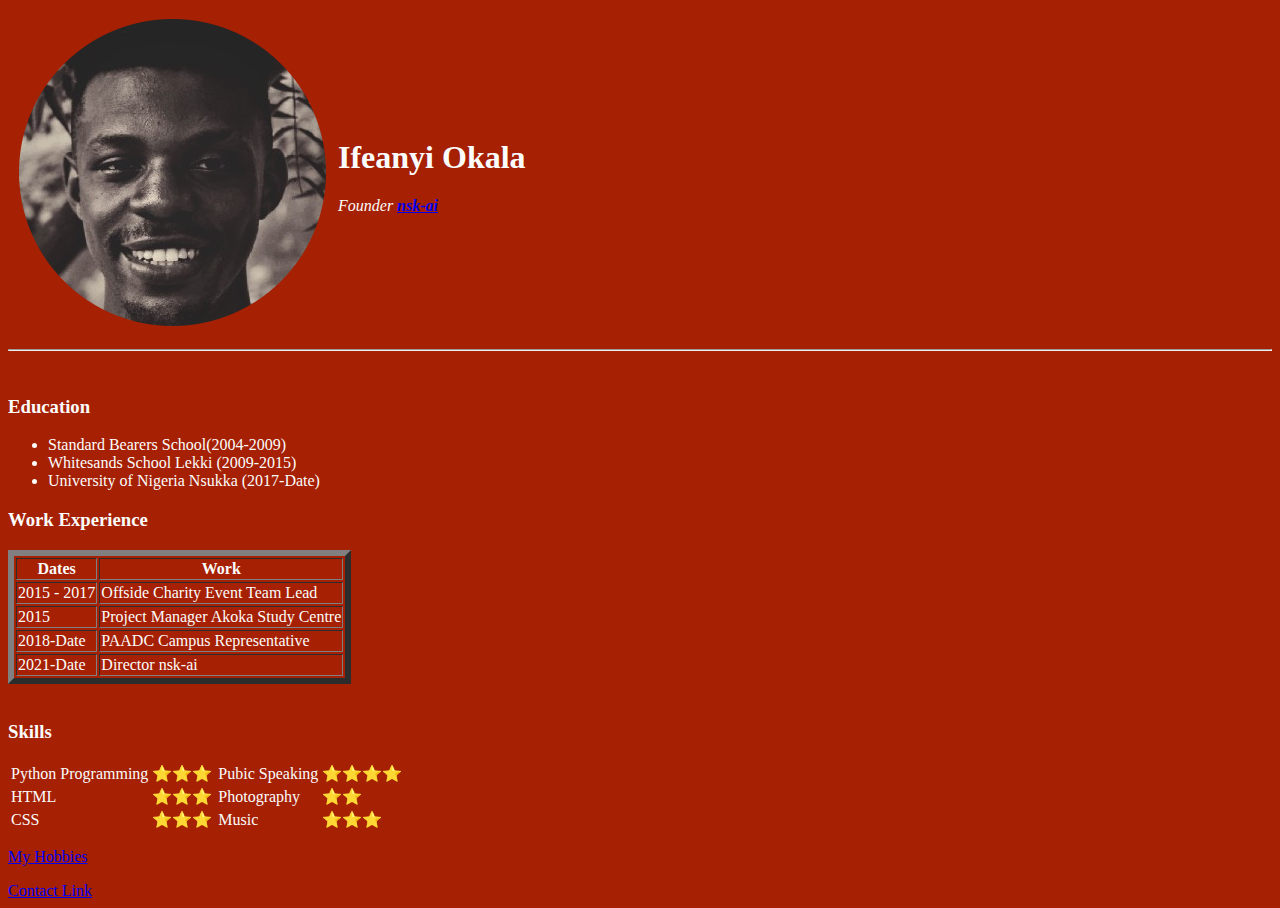
==== DAY 41 & 42/index.html @ b17accd2 "100 Python Projects in 100 Days" ====
<!DOCTYPE html>
<html lang="en">
<head>
    <meta charset="UTF-8">
    <meta http-equiv="X-UA-Compatible" content="IE=edge">
    <meta name="viewport" content="width=device-width, initial-scale=1.0">
    <title>Ifeanyi's Website</title>
</head>

<body bgcolor="#A62003" text="#FBFCFC">
    <table cellspacing="10">
        <tr>
           <td><img src="lnkd_In-modified.png"alt="ifeanyi's profile picture"</td>
           <td> <h1> Ifeanyi Okala </h1>
            <p><em> Founder <strong><a href="https://nsk-ai.github.io/nsk.ai/">nsk-ai</a></strong></em></p></td>
        </tr>
    </table>
    <!-- <img src="lnkd_In-modified.png"alt="ifeanyi's profile picture">
    <h1> Ifeanyi Okala </h1>
    <p><em> Founder <strong><a href="https://nsk-ai.github.io/nsk.ai/">nsk-ai</a></strong></em></p>
    <br> -->
    <!-- <p> I am a python developer with 6 months experience . </p> -->
    <hr>
    <br>
    <h3> Education</h3>
    <ul>
        <li>Standard Bearers School(2004-2009)</li>
        <li>Whitesands School Lekki (2009-2015)</li>
        <li>University of Nigeria Nsukka (2017-Date)</li>
    </ul>
    <h3> Work Experience </h3>
    <!-- <p> 2015 - 2017 : Offside Charity Event Team Lead</p>
    <p> 2015 Project Manager Akoka Study Centre</p> -->
    <table border ="6">
       
        <tr>
            <th>Dates</th>
            <th>Work</th>
        </tr>
        <tr>
        <td>2015 - 2017</td>
        <td>Offside Charity Event Team Lead</td>    
        </tr>
        <tr>
        <td>2015</td>
        <td>Project Manager Akoka Study Centre</td>
        </tr>
        <tr>
        <td>2018-Date</td>
        <td>PAADC Campus Representative</td>
        </tr>
        <tr>
        <td> 2021-Date </td>
        <td> Director nsk-ai </td>
        </tr>
    </table>
    <br cellspacing="10">
    <h3> Skills </h3>
    <div>
    <table style="float: left">
        <tr>
        <td>Python Programming </td>
        <td>⭐⭐⭐</td>
        </tr>
        <tr>
        <td>HTML</td>
        <td>⭐⭐⭐</td>
        </tr>
        <tr>
        <td>CSS</td>
        <td>⭐⭐⭐</td>
        </tr>
    </table>
    <table>
        <tr>
        <td>Pubic Speaking</td>
        <td>⭐⭐⭐⭐</td>
        </tr>
        <tr>
        <td>Photography</td>
        <td>⭐⭐</td>
        </tr>
        <tr>
        <td>Music</td>
        <td>⭐⭐⭐</td>
        </tr>
    </table>
    </div>
   <p><a href="hobbies.html">My Hobbies</a></p>
   <a href="contact.html">Contact Link</a>

</body>
</html>
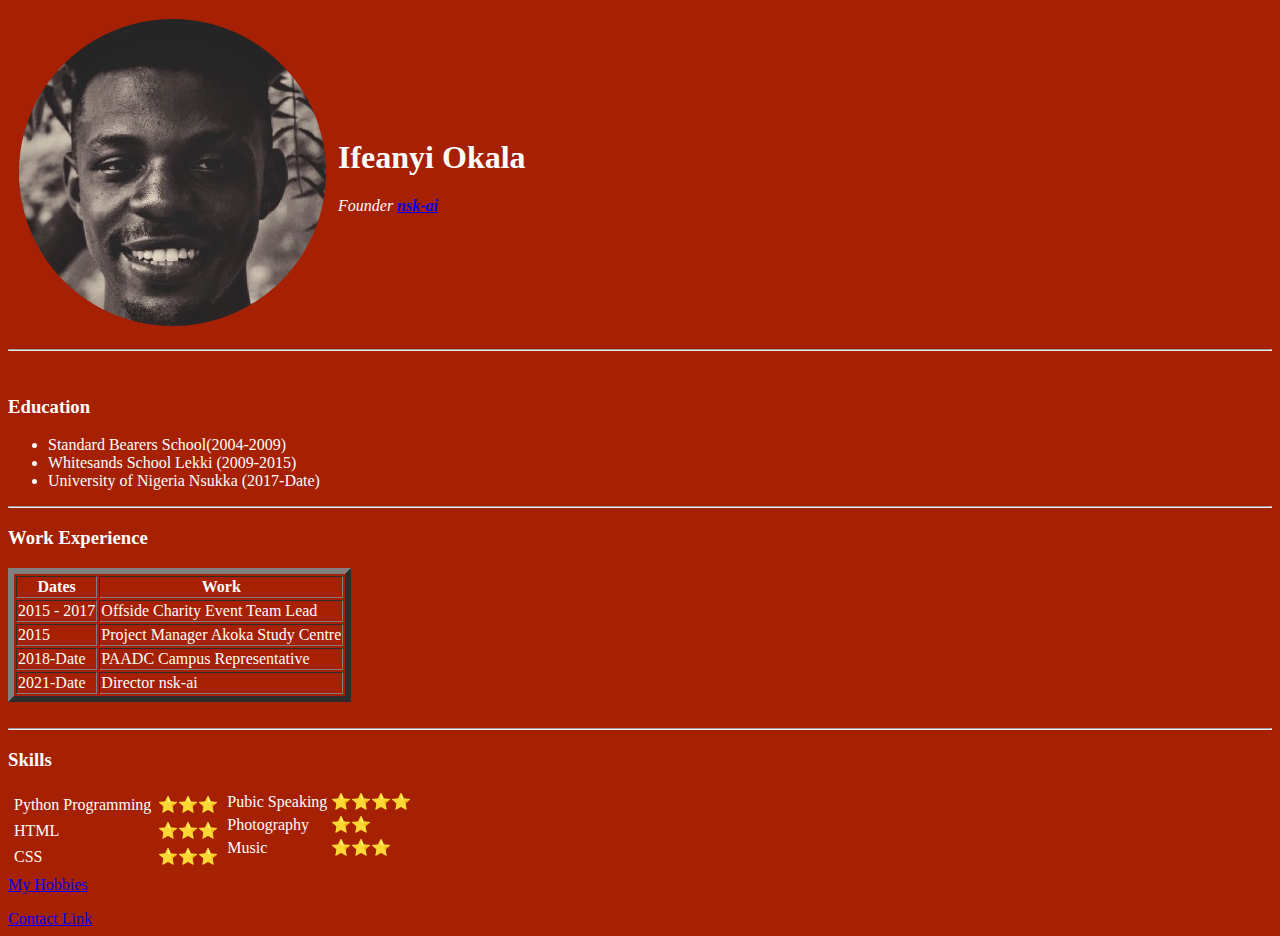
==== commit 2021aee8: "100 Python Projects in 100 Days" ====
--- a/DAY 41 & 42/index.html
+++ b/DAY 41 & 42/index.html
@@ -28,6 +28,7 @@
         <li>Whitesands School Lekki (2009-2015)</li>
         <li>University of Nigeria Nsukka (2017-Date)</li>
     </ul>
+    <hr>
     <h3> Work Experience </h3>
     <!-- <p> 2015 - 2017 : Offside Charity Event Team Lead</p>
     <p> 2015 Project Manager Akoka Study Centre</p> -->
@@ -54,10 +55,11 @@
         <td> Director nsk-ai </td>
         </tr>
     </table>
-    <br cellspacing="10">
+    <br>
+    <hr>
     <h3> Skills </h3>
     <div>
-    <table style="float: left">
+    <table style="float: left" cellspacing="5">
         <tr>
         <td>Python Programming </td>
         <td>⭐⭐⭐</td>
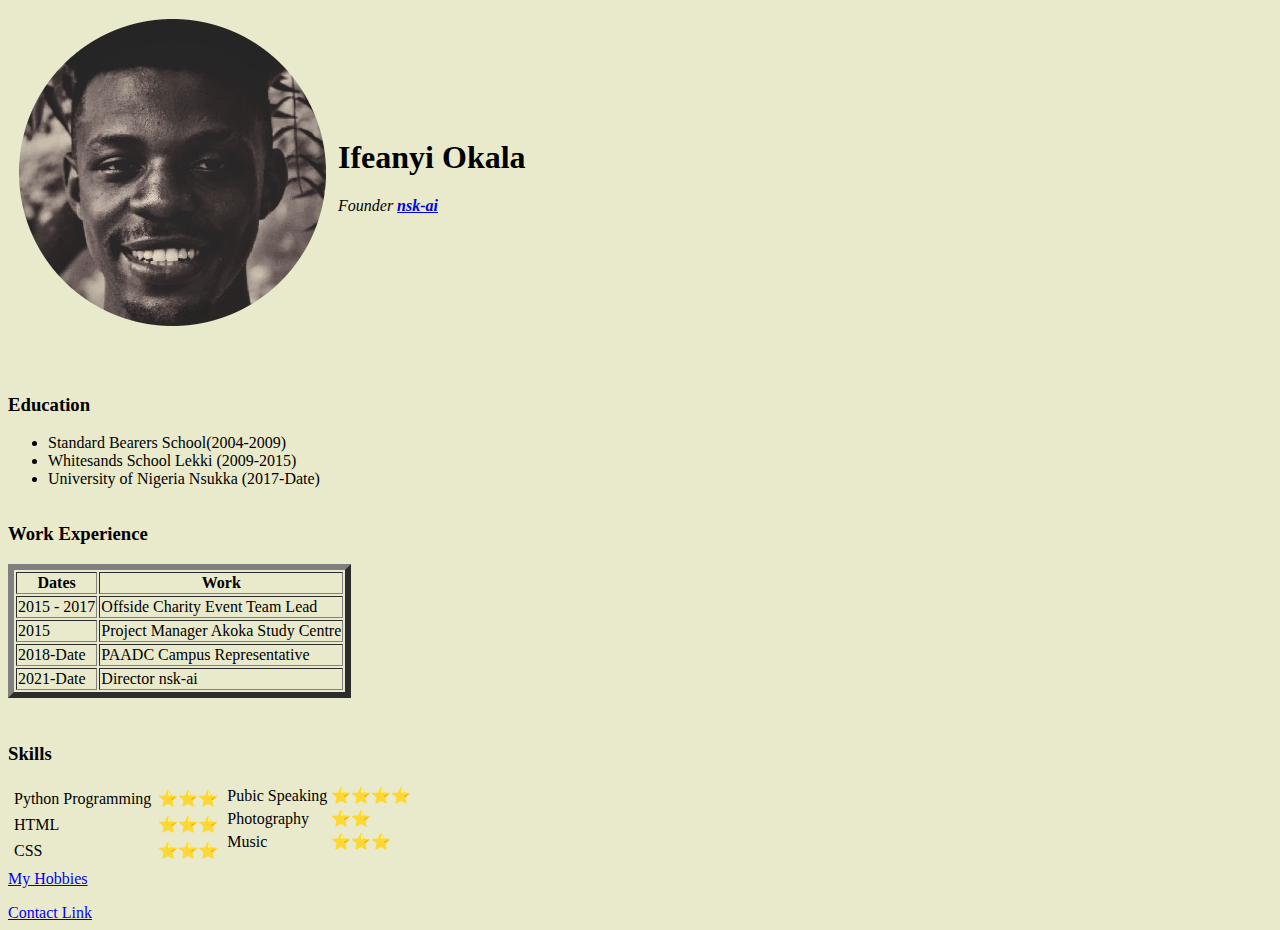
==== commit 5954747d: "100 Python Projects 100 Days" ====
--- a/DAY 41 & 42/index.html
+++ b/DAY 41 & 42/index.html
@@ -5,9 +5,24 @@
     <meta http-equiv="X-UA-Compatible" content="IE=edge">
     <meta name="viewport" content="width=device-width, initial-scale=1.0">
     <title>Ifeanyi's Website</title>
+<style>
+
+    body {
+        background-color: #E9EACC;
+        color
+    }
+    
+    hr {
+        background-color: white;
+        
+        border-style: none;
+    }
+
+</style>
+
 </head>
 
-<body bgcolor="#A62003" text="#FBFCFC">
+<body bgcolor="#F5B041" text="#000000 ">
     <table cellspacing="10">
         <tr>
            <td><img src="lnkd_In-modified.png"alt="ifeanyi's profile picture"</td>
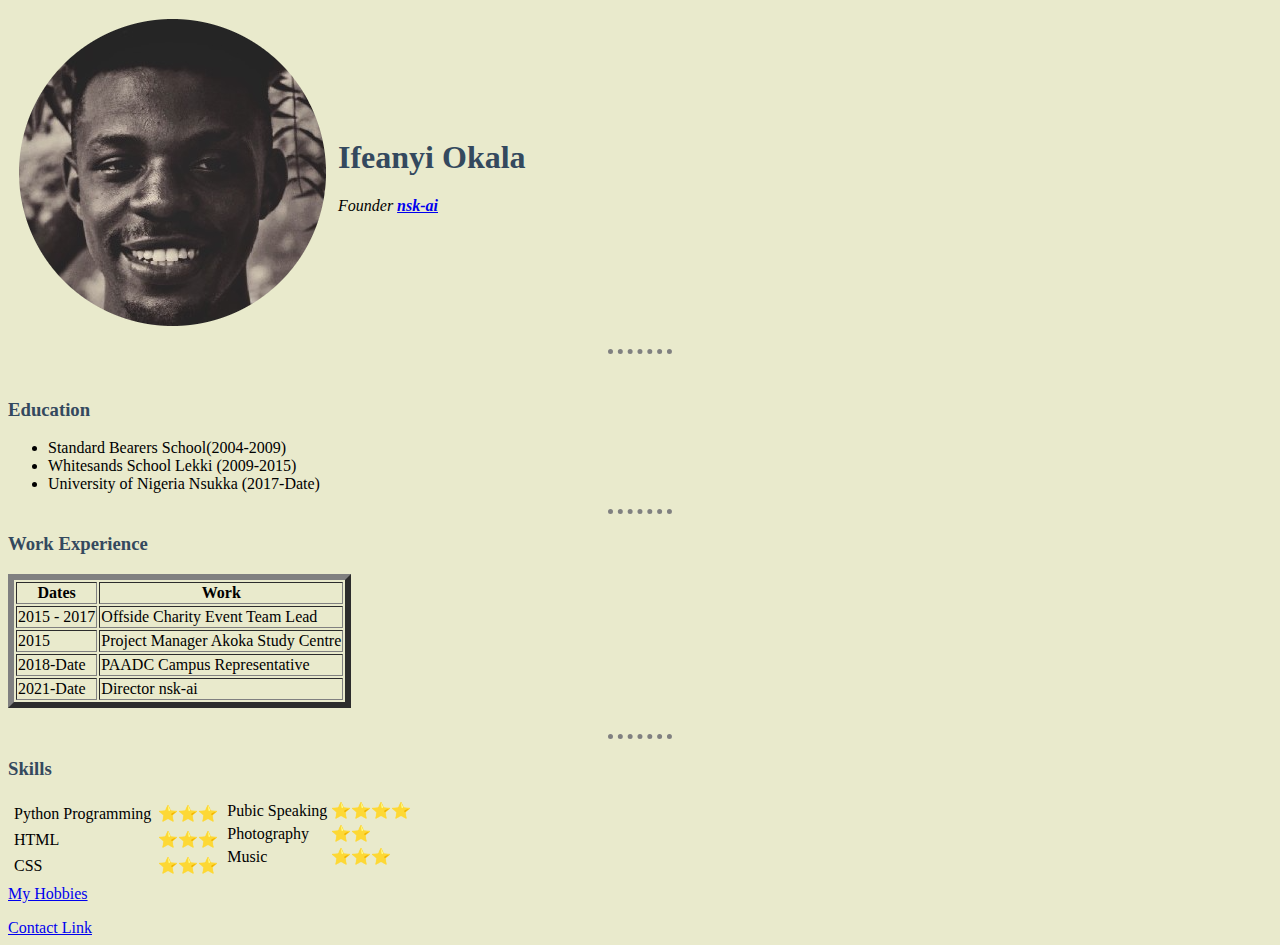
==== commit 58566582: "100 Python Projects in 100 Days" ====
--- a/DAY 41 & 42/index.html
+++ b/DAY 41 & 42/index.html
@@ -5,20 +5,9 @@
     <meta http-equiv="X-UA-Compatible" content="IE=edge">
     <meta name="viewport" content="width=device-width, initial-scale=1.0">
     <title>Ifeanyi's Website</title>
-<style>
+    <link rel="stylesheet" href="css/style.css">
 
-    body {
-        background-color: #E9EACC;
-        color
-    }
-    
-    hr {
-        background-color: white;
-        
-        border-style: none;
-    }
 
-</style>
 
 </head>
 
@@ -108,4 +97,3 @@
 
 </body>
 </html>
-
--- a/DAY 41 & 42/css/style.css
+++ b/DAY 41 & 42/css/style.css
@@ -0,0 +1,18 @@
+body {
+    background-color: #E9EACC;
+    color
+}
+
+hr {
+    border-style: none;
+    border-top-style: dotted;
+    border-color: grey;
+    border-width: 5px;
+    width: 5%;
+}
+
+h1,h3 { color: #34495E 
+
+}
+
+
